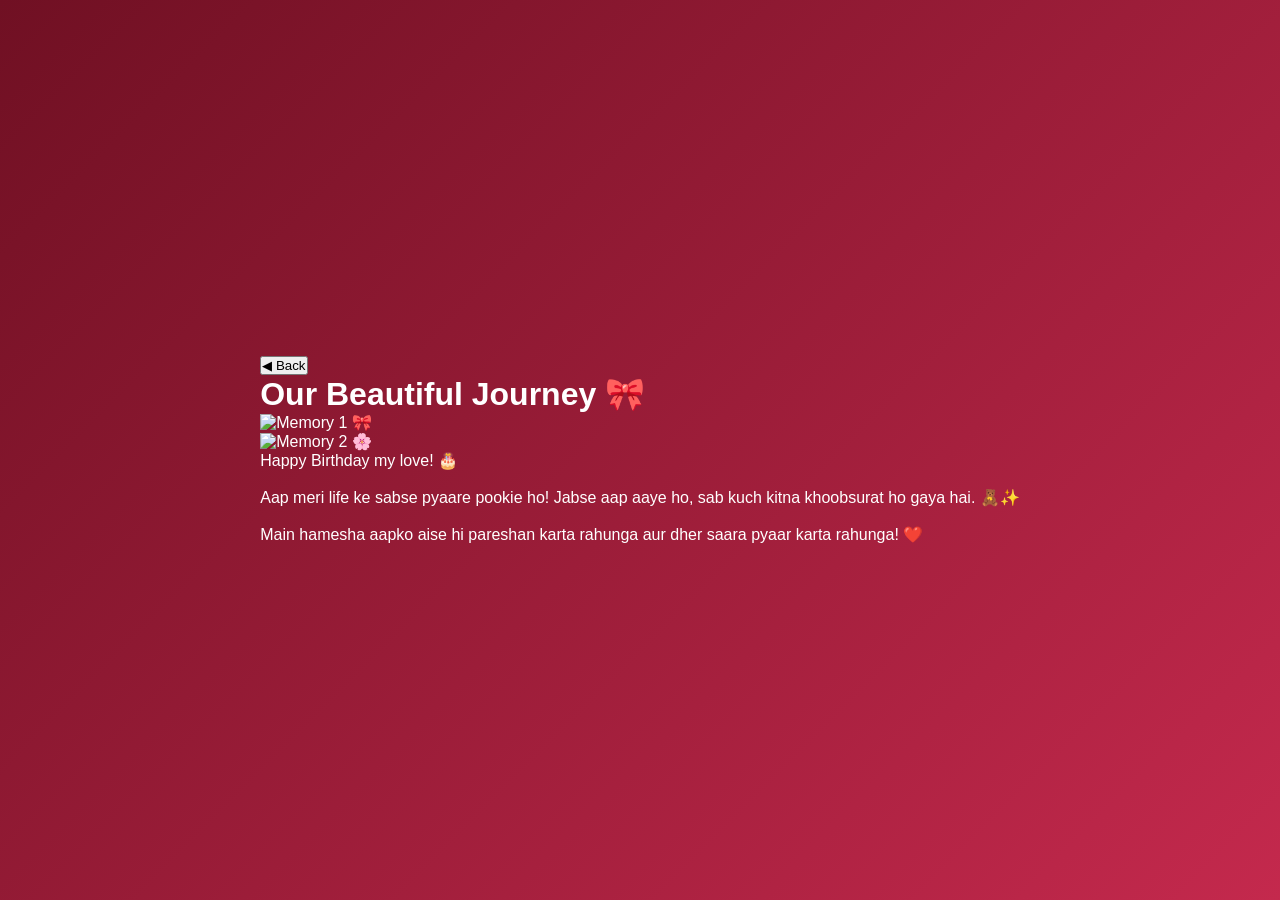
==== gift1.html @ 12acfc47 "Create gift1.html for a birthday celebration" ====
<!DOCTYPE html>
<html lang="en">
<head>
    <meta charset="UTF-8">
    <meta name="viewport" content="width=device-width, initial-scale=1.0">
    <title>Our Memories 🧸</title>
    <link rel="stylesheet" href="style.css">
</head>
<body class="love-page">
    
    <!-- Floating Pookie Emojis -->
    <div class="hearts-bg">
        <div class="heart" style="--left: 15%; --delay: 0s; --size: 30px;">🧸</div>
        <div class="heart" style="--left: 45%; --delay: 2s; --size: 25px;">🎀</div>
        <div class="heart" style="--left: 75%; --delay: 1s; --size: 35px;">🌸</div>
    </div>

    <div class="full-template-container">
        <button class="back-btn" onclick="location.href='index.html'">◀ Back</button>
        
        <h1 class="love-heading">Our Beautiful Journey 🎀</h1>

        <!-- Mast Frames me Photos -->
        <div class="love-frames-grid">
            <div class="pookie-frame frame-left">
                <img src="assets/photo1.jpg" alt="Memory 1">
                <span class="ribbon">🎀</span>
            </div>
            <div class="pookie-frame frame-right">
                <img src="assets/photo2.jpg" alt="Memory 2">
                <span class="ribbon">🌸</span>
            </div>
        </div>

        <!-- Animated Message Box -->
        <div class="animated-message-box">
            <p class="animated-text">
                Happy Birthday my love! 🎂<br><br>
                Aap meri life ke sabse pyaare pookie ho! Jabse aap aaye ho, sab kuch kitna khoobsurat ho gaya hai. 🧸✨<br><br>
                Main hamesha aapko aise hi pareshan karta rahunga aur dher saara pyaar karta rahunga! ❤️
            </p>
        </div>
    </div>

</body>
</html>
---- style.css ----
/* BASIC SETUP */
* {
    margin: 0;
    padding: 0;
    box-sizing: border-box;
    font-family: 'Arial', sans-serif;
}

body {
    /* Safe fallback color agar gradient load na ho */
    background-color: #701023; 
    
    /* iOS Safari aur baaki sabhi browsers ke liye full gradient support */
    background: -webkit-linear-gradient(135deg, #701023 0%, #c4294d 100%);
    background: linear-gradient(135deg, #701023 0%, #c4294d 100%);
    
    color: white;
    display: flex;
    justify-content: center;
    align-items: center;
    
    /* iPhone par layout fix karne ke liye fixed height aur width */
    width: 100vw;
    height: 100vh;
    height: -webkit-fill-available; /* iPhone specific height fix */
    
    overflow: hidden; 
    position: relative;
}

/* HTML tag ko bhi background color dena zaroori hai taaki iPhone background white na kare */
html {
    background-color: #701023;
    height: -webkit-fill-available;
}
/* FLOATING HEARTS ANIMATION */
/* FLOATING HEARTS ANIMATION */
.hearts-bg {
    position: fixed; /* absolute ki jagah fixed taaki screen ke upar hi rahe */
    top: 0;
    left: 0;
    width: 100%;
    height: 100%;
   
    pointer-events: none; /* Isse aap background ke piche ke buttons par click kar paoge */
}

.heart {
    position: absolute;
    bottom: -50px; /* Screen ke bilkul niche se start hoga */
    left: var(--left);
    font-size: var(--size);
    animation: floatUp 7s infinite linear;
    animation-delay: var(--delay);
    opacity: 0.6;
    will-change: transform; /* iPhone ke browser ko performance smooth rakhne ke liye bolta hai */
}

/* Hearts ko upar udane ka aur responsive rakhne ka jadoo */
@keyframes floatUp {
    0% {
        transform: translateY(0) scale(1);
        opacity: 0.8;
    }
    100% {
        transform: translateY(-110vh) scale(1.3); /* vh use kiya taaki har phone screen ke upar tak jaye */
        opacity: 0;
    }
}
/* COMMON SCREEN STYLES */
.screen {
    width: 100%;
    height: 100%;
    display: flex;
    justify-content: center;
    align-items: center;
    text-align: center;
    position: absolute;
    top: 0;
    left: 0;
    padding: 20px;
}

.hidden {
    display: none !important;
}

/* -------------------------------------
   SECTION 1: PASSCODE LOCK SCREEN
--------------------------------------- */
.lock-container {
    /* Glassmorphism Effect */
    background: rgba(255, 255, 255, 0.1);
    backdrop-filter: blur(15px);
    -webkit-backdrop-filter: blur(15px);
    border: 1px solid rgba(255, 255, 255, 0.2);
    
    padding: 30px 20px;
    border-radius: 20px;
    box-shadow: 0 10px 30px rgba(0,0,0,0.3);
    width: 100%;
    max-width: 350px;
}

/* Heart-shaped Image Frame */
.image-frame img {
    width: 140px; 
    height: 140px;
    border-radius: 50%; /* Image ko gol banayega */
    border: 4px solid #ffccdd;
    margin-bottom: 15px;
    object-fit: cover;
    box-shadow: 0 5px 15px rgba(0,0,0,0.3);
}

h2 {
    font-size: 1.1rem;
    margin-bottom: 20px;
    font-weight: normal;
    letter-spacing: 1px;
}

.passcode-display {
    display: flex;
    justify-content: center;
    gap: 15px;
    margin-bottom: 25px;
}

.dot {
    width: 16px;
    height: 16px;
    border: 2px solid white;
    border-radius: 50%;
    display: inline-block;
    transition: 0.2s;
}

.dot.active {
    background-color: white;
    transform: scale(1.2);
    box-shadow: 0 0 10px white;
}

.keypad {
    display: grid;
    grid-template-columns: repeat(3, 1fr);
    gap: 15px;
    max-width: 260px; 
    margin: 0 auto;
}

.key {
    background: rgba(255, 255, 255, 0.05);
    border: 2px solid rgba(255, 255, 255, 0.5);
    color: white;
    font-size: 1.4rem;
    width: 65px; 
    height: 65px;
    border-radius: 50%;
    cursor: pointer;
    transition: 0.2s;
    display: flex;
    justify-content: center;
    align-items: center;
    margin: 0 auto;
}

.key:hover, .key:active {
    background: rgba(255, 255, 255, 0.3);
    border-color: white;
    transform: scale(0.95);
}

/* -------------------------------------
   SECTION 2: GIFTS & POPUPS
--------------------------------------- */
.gifts-container {
    width: 100%;
    max-width: 500px;
}

.title-text {
    font-size: 2rem;
    margin-bottom: 40px;
    text-transform: uppercase;
    letter-spacing: 2px;
    text-shadow: 2px 2px 5px rgba(0,0,0,0.5);
}

.gifts-row {
    display: flex;
    justify-content: center;
    gap: 20px;
}

.gift-box {
    cursor: pointer;
    transition: 0.3s;
}

.gift-box img {
    width: 80px;
    height: auto;
    filter: drop-shadow(0 10px 10px rgba(0,0,0,0.4));
    transition: 0.3s;
}

.gift-box:hover img {
    transform: translateY(-10px) scale(1.1);
}

/* Polaroid Popup Style */
.popup-content {
    background: white;
    color: black;
    padding: 20px;
    padding-top: 40px;
    border-radius: 10px;
    width: 90%;
    max-width: 350px;
    position: relative;
    box-shadow: 0 15px 35px rgba(0,0,0,0.5);
    transform: rotate(-2deg); /* Polaroid ko thoda teda karne ke liye */
}

.close-btn {
    position: absolute;
    top: 10px;
    right: 15px;
    background: none;
    border: none;
    font-size: 1.5rem;
    font-weight: bold;
    color: #c4294d;
    cursor: pointer;
}

#popup-message {
    font-size: 1.2rem;
    font-family: 'Comic Sans MS', cursive, sans-serif;
    color: #333;
}

/* MOBILE RESPONSIVENESS */
@media (max-width: 360px) {
    .lock-container { padding: 20px 15px; }
    .image-frame img { width: 110px; height: 110px; }
    .key { width: 55px; height: 55px; font-size: 1.2rem; }
    .gifts-row { flex-wrap: wrap; gap: 15px; }
    .gift-box img { width: 70px; }
}
/* UPGRADED LOVE TEMPLATE BOX */
.love-template-box {
    background: rgba(255, 240, 243, 0.95); /* Creamy white/pinkish background */
    color: #4a0e17; /* Dark maroon text for readability */
    padding: 25px 15px;
    border-radius: 25px;
    width: 92%;
    max-width: 400px;
    height: 80vh; /* Phone ki screen ke hisaab se 80% height */
    overflow-y: auto; /* Agar content zyada ho toh scroll ho jaye */
    position: relative;
    box-shadow: 0 15px 35px rgba(0,0,0,0.6);
    border: 3px solid #ffccd5;
}

.close-btn {
    position: sticky; /* Taaki scroll karne par bhi close button upar hi rahe */
    top: 0;
    float: right;
    background: #c4294d;
    border: none;
    font-size: 0.9rem;
    font-weight: bold;
    color: white;
    padding: 8px 15px;
    border-radius: 20px;
    cursor: pointer;
    box-shadow: 0 5px 10px rgba(0,0,0,0.2);
    z-index: 100;
}

#popup-header-title h3 {
    font-size: 1.6rem;
    color: #c4294d;
    margin-top: 10px;
    margin-bottom: 20px;
    font-family: 'Georgia', serif;
}

/* MEMORIES GALLERY (POLAROID GRID) */
.memories-gallery {
    display: grid;
    grid-template-columns: repeat(2, 1fr); /* 2 columns me photos dikhengi */
    gap: 15px;
    margin-bottom: 25px;
}

.polaroid {
    background: white;
    padding: 8px;
    padding-bottom: 15px;
    box-shadow: 0 8px 15px rgba(0,0,0,0.15);
    border-radius: 4px;
    transform: rotate(calc(var(--r, 0deg))); /* Thoda random rotation effect */
}

/* Photos ko realistic look dene ke liye thoda tede-mede angles */
.polaroid:nth-child(odd) { --r: -3deg; }
.polaroid:nth-child(even) { --r: 3deg; }

.polaroid img {
    width: 100%;
    height: 120px;
    object-fit: cover;
    border: 1px solid #ddd;
}

.caption {
    font-size: 0.75rem;
    text-align: center;
    margin-top: 8px;
    font-family: 'Comic Sans MS', cursive, sans-serif;
    color: #555;
}

/* LOVE LETTER TEXT SECTION */
.love-letter {
    background: #fff5f6;
    padding: 15px;
    border-radius: 15px;
    border-left: 4px solid #c4294d;
    text-align: left;
    font-size: 1.05rem;
    line-height: 1.6;
    font-family: 'Georgia', serif;
}
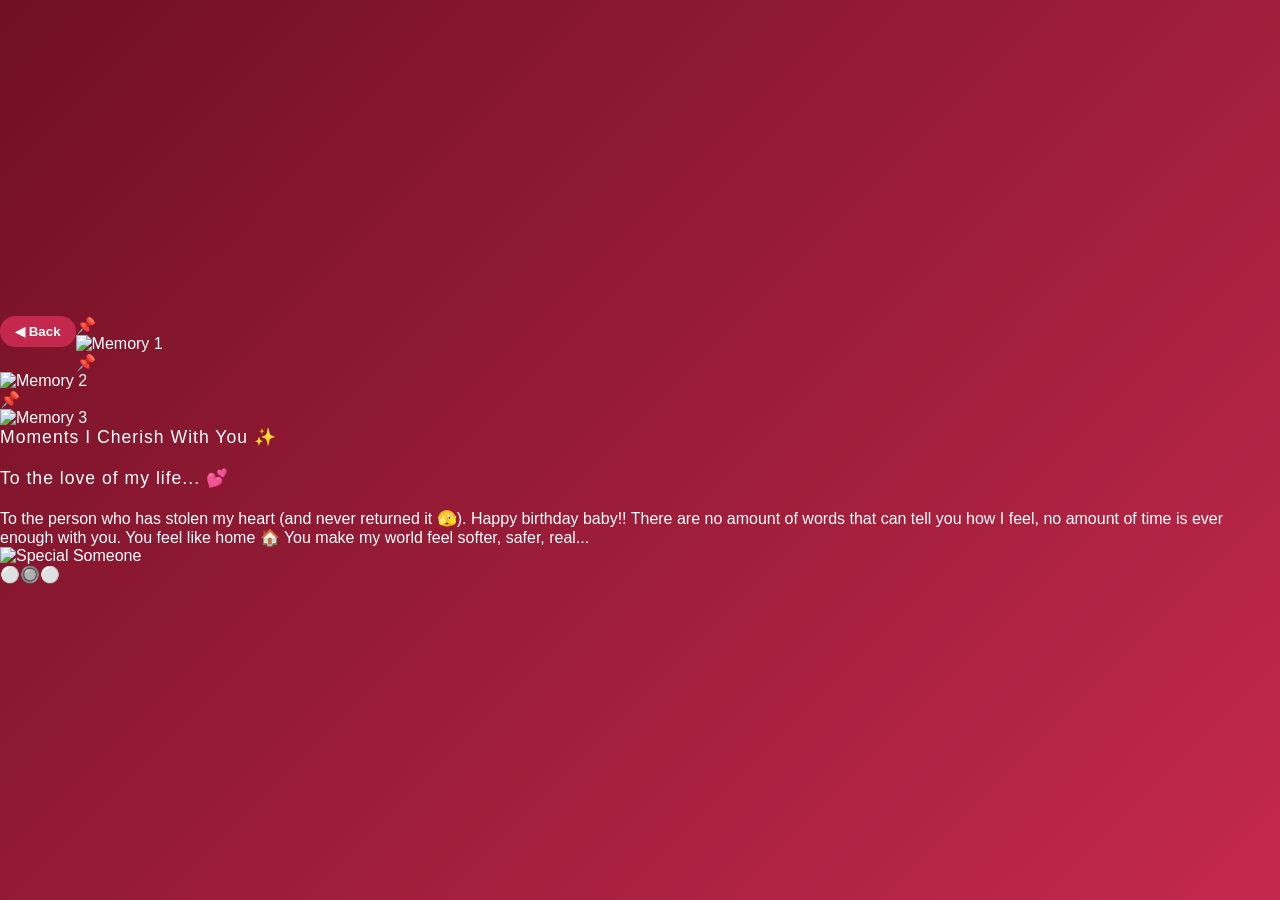
==== commit 22c02bda: "Revise gift1.html layout and content Updated the title and body class, modified sections for a scrap" ====
--- a/gift1.html
+++ b/gift1.html
@@ -3,42 +3,56 @@
 <head>
     <meta charset="UTF-8">
     <meta name="viewport" content="width=device-width, initial-scale=1.0">
-    <title>Our Memories 🧸</title>
+    <title>Moments & Memories 🎀</title>
     <link rel="stylesheet" href="style.css">
 </head>
-<body class="love-page">
+<body class="aesthetic-page">
     
-    <!-- Floating Pookie Emojis -->
-    <div class="hearts-bg">
-        <div class="heart" style="--left: 15%; --delay: 0s; --size: 30px;">🧸</div>
-        <div class="heart" style="--left: 45%; --delay: 2s; --size: 25px;">🎀</div>
-        <div class="heart" style="--left: 75%; --delay: 1s; --size: 35px;">🌸</div>
-    </div>
+    <div class="scrapbook-container">
+        <button class="back-btn" onclick="location.href='index.html'">◀ Back</button>
 
-    <div class="full-template-container">
-        <button class="back-btn" onclick="location.href='index.html'">◀ Back</button>
-        
-        <h1 class="love-heading">Our Beautiful Journey 🎀</h1>
-
-        <!-- Mast Frames me Photos -->
-        <div class="love-frames-grid">
-            <div class="pookie-frame frame-left">
-                <img src="assets/photo1.jpg" alt="Memory 1">
-                <span class="ribbon">🎀</span>
+        <!-- SECTION 1: HANGING POLAROIDS (Reel Image 1) -->
+        <div class="hanging-section">
+            <div class="string-line"></div>
+            <div class="polaroid-string">
+                <div class="hanging-polaroid p-rot-left">
+                    <div class="clip">📌</div>
+                    <img src="assets/photo1.jpg" alt="Memory 1">
+                </div>
+                <div class="hanging-polaroid p-rot-right">
+                    <div class="clip">📌</div>
+                    <img src="assets/photo2.jpg" alt="Memory 2">
+                </div>
+                <div class="hanging-polaroid p-rot-straight">
+                    <div class="clip">📌</div>
+                    <img src="assets/photo3.jpg" alt="Memory 3">
+                </div>
             </div>
-            <div class="pookie-frame frame-right">
-                <img src="assets/photo2.jpg" alt="Memory 2">
-                <span class="ribbon">🌸</span>
+            
+            <!-- Cute Aesthetic Cloud Wrapper -->
+            <div class="cloud-bottom">
+                <h2 class="cloud-text">Moments I Cherish With You ✨</h2>
             </div>
         </div>
 
-        <!-- Animated Message Box -->
-        <div class="animated-message-box">
-            <p class="animated-text">
-                Happy Birthday my love! 🎂<br><br>
-                Aap meri life ke sabse pyaare pookie ho! Jabse aap aaye ho, sab kuch kitna khoobsurat ho gaya hai. 🧸✨<br><br>
-                Main hamesha aapko aise hi pareshan karta rahunga aur dher saara pyaar karta rahunga! ❤️
-            </p>
+        <!-- SECTION 2: VINTAGE TYPING MESSAGE & CAMERA FRAME (Reel Image 2) -->
+        <div class="message-section-wrapper">
+            <div class="scallop-card">
+                <h2 class="love-title">To the love of my life... 💕</h2>
+                <div class="typing-container">
+                    <p class="typing-text">To the person who has stolen my heart (and never returned it 🫣). Happy birthday baby!! There are no amount of words that can tell you how I feel, no amount of time is ever enough with you. You feel like home 🏠 You make my world feel softer, safer, real...</p>
+                </div>
+            </div>
+
+            <!-- Side Camera / Phone Frame Box -->
+            <div class="camera-frame-box">
+                <div class="camera-screen">
+                    <img src="assets/photo4.jpg" alt="Special Someone">
+                </div>
+                <div class="camera-buttons">
+                    <span>⚪</span><span>🔘</span><span>⚪</span>
+                </div>
+            </div>
         </div>
     </div>
 
--- a/style.css
+++ b/style.css
@@ -336,3 +336,112 @@
     line-height: 1.6;
     font-family: 'Georgia', serif;
 }
+/* -------------------------------------
+   FULL LOVE TEMPLATE PAGE STYLES
+--------------------------------------- */
+.love-page {
+    background: linear-gradient(135deg, #ffeef2 0%, #ffccd5 100%) !important;
+    color: #4a0e17 !important;
+    overflow-y: auto !important; /* Scroll allowed on full page */
+}
+
+.full-template-container {
+    width: 100%;
+    max-width: 450px;
+    padding: 30px 20px;
+    margin: 0 auto;
+    text-align: center;
+}
+
+.back-btn {
+    background: #c4294d;
+    color: white;
+    border: none;
+    padding: 8px 15px;
+    border-radius: 20px;
+    font-weight: bold;
+    cursor: pointer;
+    float: left;
+    margin-bottom: 20px;
+}
+
+.love-heading {
+    font-family: 'Georgia', serif;
+    font-size: 1.8rem;
+    color: #c4294d;
+    margin-top: 40px;
+    margin-bottom: 30px;
+    text-shadow: 1px 1px 2px rgba(0,0,0,0.1);
+}
+
+/* POOKIE FRAMES */
+.love-frames-grid {
+    display: flex;
+    flex-direction: column;
+    gap: 35px;
+    margin-bottom: 40px;
+    align-items: center;
+}
+
+.pookie-frame {
+    background: white;
+    padding: 12px;
+    padding-bottom: 25px;
+    border-radius: 15px;
+    box-shadow: 0 10px 25px rgba(196, 41, 77, 0.2);
+    width: 85%;
+    position: relative;
+    border: 2px dashed #ff85a2;
+}
+
+/* Tede-mede frames look */
+.frame-left { transform: rotate(-4deg); }
+.frame-right { transform: rotate(4deg); }
+
+.pookie-frame img {
+    width: 100%;
+    height: 200px;
+    object-fit: cover;
+    border-radius: 10px;
+}
+
+/* Cute Pookie Ribbon */
+.ribbon {
+    position: absolute;
+    top: -15px;
+    left: 45%;
+    font-size: 24px;
+}
+
+/* ANIMATED MESSAGE BOX */
+.animated-message-box {
+    background: white;
+    padding: 20px;
+    border-radius: 20px;
+    border: 2px solid #ffccd5;
+    text-align: left;
+    box-shadow: 0 8px 20px rgba(0,0,0,0.05);
+    
+    /* Animation implementation */
+    animation: slideUpFade 1.5s ease-out forwards;
+    opacity: 0;
+}
+
+.animated-text {
+    font-family: 'Georgia', serif;
+    font-size: 1.1rem;
+    line-height: 1.6;
+    color: #5c1825;
+}
+
+/* MSG SLIDE UP ANIMATION */
+@keyframes slideUpFade {
+    0% {
+        transform: translateY(40px);
+        opacity: 0;
+    }
+    100% {
+        transform: translateY(0);
+        opacity: 1;
+    }
+}
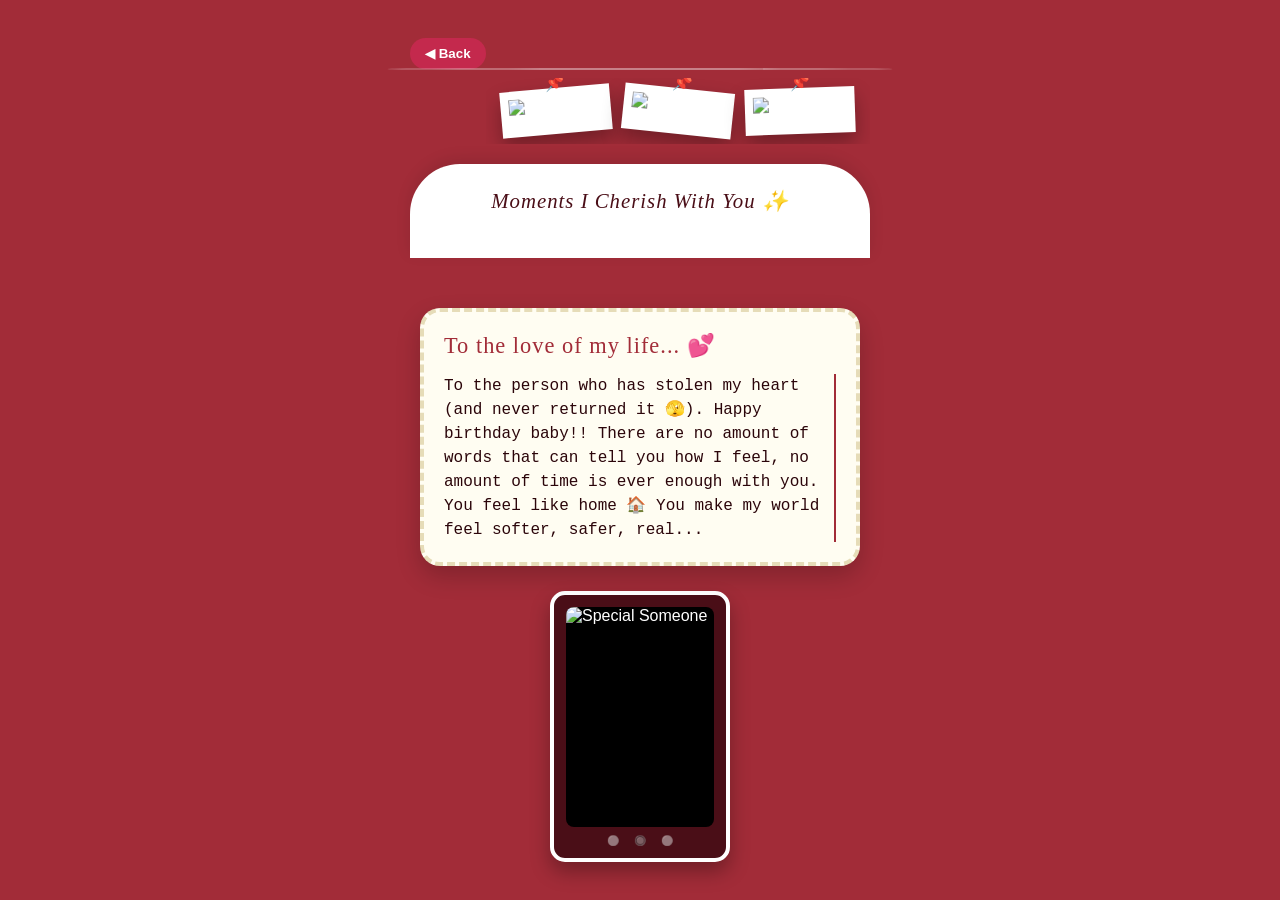
==== commit e43994fb: "Update gift1.html" ====
--- a/gift1.html
+++ b/gift1.html
@@ -2,7 +2,7 @@
 <html lang="en">
 <head>
     <meta charset="UTF-8">
-    <meta name="viewport" content="width=device-width, initial-scale=1.0">
+    <meta name="viewport" content="width=device-width, initial-scale=1.0, maximum-scale=1.0, user-scalable=no">
     <title>Moments & Memories 🎀</title>
     <link rel="stylesheet" href="style.css">
 </head>
@@ -11,7 +11,7 @@
     <div class="scrapbook-container">
         <button class="back-btn" onclick="location.href='index.html'">◀ Back</button>
 
-        <!-- SECTION 1: HANGING POLAROIDS (Reel Image 1) -->
+        <!-- SECTION 1: HANGING POLAROIDS -->
         <div class="hanging-section">
             <div class="string-line"></div>
             <div class="polaroid-string">
@@ -29,13 +29,13 @@
                 </div>
             </div>
             
-            <!-- Cute Aesthetic Cloud Wrapper -->
+            <!-- Cloud Section -->
             <div class="cloud-bottom">
                 <h2 class="cloud-text">Moments I Cherish With You ✨</h2>
             </div>
         </div>
 
-        <!-- SECTION 2: VINTAGE TYPING MESSAGE & CAMERA FRAME (Reel Image 2) -->
+        <!-- SECTION 2: VINTAGE TYPING MESSAGE & CAMERA FRAME -->
         <div class="message-section-wrapper">
             <div class="scallop-card">
                 <h2 class="love-title">To the love of my life... 💕</h2>
@@ -44,7 +44,7 @@
                 </div>
             </div>
 
-            <!-- Side Camera / Phone Frame Box -->
+            <!-- Side Camera Box -->
             <div class="camera-frame-box">
                 <div class="camera-screen">
                     <img src="assets/photo4.jpg" alt="Special Someone">
--- a/style.css
+++ b/style.css
@@ -445,3 +445,179 @@
         opacity: 1;
     }
 }
+/* -------------------------------------
+   AESTHETIC SCRAPBOOK & VINTAGE DESIGN
+--------------------------------------- */
+.aesthetic-page {
+    background: #a22c38 !important; /* Deep red/burgundy background like screenshot */
+    color: white !important;
+    overflow-x: hidden;
+    overflow-y: auto !important;
+}
+
+.scrapbook-container {
+    width: 100%;
+    max-width: 480px;
+    margin: 0 auto;
+    padding: 20px 10px;
+}
+
+/* SECTION 1: HANGING POLAROIDS */
+.hanging-section {
+    position: relative;
+    padding-top: 40px;
+    margin-bottom: 50px;
+}
+
+.string-line {
+    width: 110%;
+    height: 2px;
+    background: rgba(255, 255, 255, 0.4);
+    position: absolute;
+    top: 30px;
+    left: -5%;
+    border-radius: 50%; /* Curved line look */
+}
+
+.polaroid-string {
+    display: flex;
+    justify-content: center;
+    gap: 12px;
+    overflow-x: auto; /* Chote phones par horizontally scroll ho sake */
+    padding: 10px;
+    scroll-sidebar-margin: 10px;
+}
+
+.hanging-polaroid {
+    background: white;
+    padding: 8px 8px 20px 8px;
+    box-shadow: 0 10px 20px rgba(0,0,0,0.3);
+    width: 110px;
+    flex-shrink: 0;
+    position: relative;
+    transition: transform 0.3s;
+}
+
+.hanging-polaroid img {
+    width: 100%;
+    height: 100px;
+    object-fit: cover;
+}
+
+.clip {
+    position: absolute;
+    top: -15px;
+    left: 42%;
+    font-size: 16px;
+    z-index: 5;
+}
+
+/* Tede-mede Angles */
+.p-rot-left { transform: rotate(-5deg); }
+.p-rot-right { transform: rotate(6deg); }
+.p-rot-straight { transform: rotate(-2deg); }
+
+/* Cloud Effect Bottom */
+.cloud-bottom {
+    background: #fff;
+    color: #4a0e17;
+    border-radius: 50px 50px 0 0;
+    padding: 25px 15px;
+    margin-top: 20px;
+    box-shadow: 0 -5px 15px rgba(0,0,0,0.1);
+}
+
+.cloud-text {
+    font-family: 'Georgia', serif;
+    font-size: 1.3rem;
+    font-style: italic;
+    text-align: center;
+}
+
+/* SECTION 2: VINTAGE SCALLOP CARD & CAMERA */
+.message-section-wrapper {
+    display: flex;
+    flex-direction: column;
+    gap: 25px;
+    align-items: center;
+    margin-top: 20px;
+    padding: 0 10px;
+}
+
+.scallop-card {
+    background: #fffdf2; /* Cream/Vintage Paper color */
+    color: #2b050a;
+    padding: 20px;
+    border-radius: 20px;
+    position: relative;
+    width: 100%;
+    box-shadow: 0 10px 25px rgba(0,0,0,0.2);
+    /* Scallop jaisa decorative border mimic karne ke liye dashed lines */
+    border: 4px dashed #e6dcb8; 
+}
+
+.love-title {
+    font-family: 'Georgia', serif;
+    font-size: 1.4rem;
+    margin-bottom: 15px;
+    color: #a22c38;
+}
+
+/* TYPING ANIMATION */
+.typing-container {
+    width: 100%;
+}
+
+.typing-text {
+    font-family: 'Courier New', Courier, monospace; /* Vintage Typewriter feel */
+    font-size: 1rem;
+    line-height: 1.5;
+    white-space: normal;
+    overflow: hidden;
+    border-right: 2px solid #a22c38; /* Typing cursor */
+    animation: typingCursor 0.8s step-end infinite;
+}
+
+@keyframes typingCursor {
+    from, to { border-color: transparent }
+    50% { border-color: #a22c38; }
+}
+
+/* CAMERA FRAME */
+.camera-frame-box {
+    background: #4a0e17; /* Dark camera body casing */
+    padding: 12px;
+    border-radius: 15px;
+    width: 180px;
+    border: 4px solid #fff;
+    box-shadow: 0 10px 20px rgba(0,0,0,0.3);
+}
+
+.camera-screen {
+    background: #000;
+    border-radius: 8px;
+    overflow: hidden;
+    height: 220px;
+}
+
+.camera-screen img {
+    width: 100%;
+    height: 100%;
+    object-fit: cover;
+}
+
+.camera-buttons {
+    display: flex;
+    justify-content: center;
+    gap: 15px;
+    margin-top: 8px;
+    font-size: 10px;
+    color: rgba(255, 255, 255, 0.5);
+}
+
+/* RESPONSIVE MOBILE FIXES */
+@media (max-width: 380px) {
+    .cloud-text { font-size: 1.1rem; }
+    .love-title { font-size: 1.2rem; }
+    .typing-text { font-size: 0.9rem; }
+}
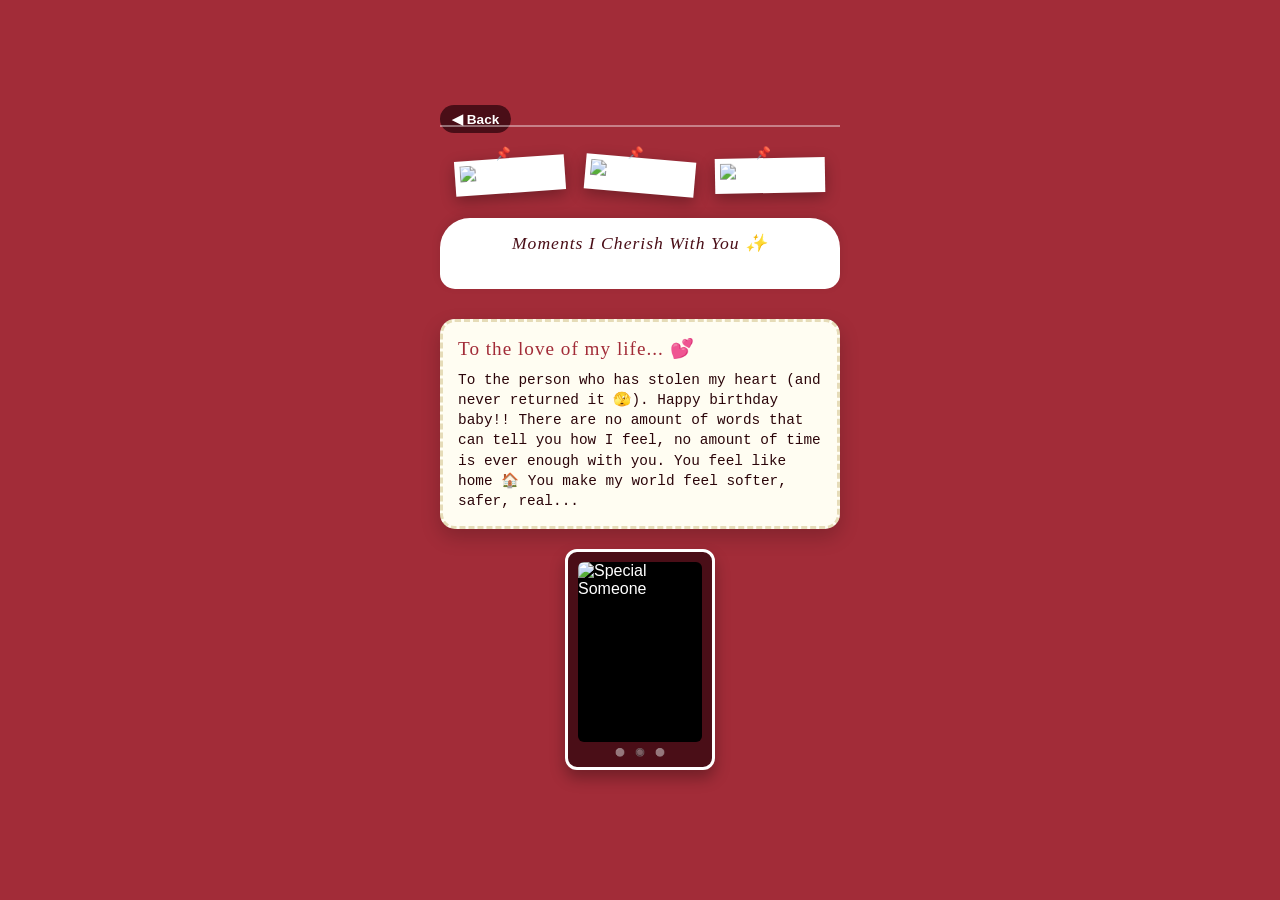
==== commit e94bde15: "Update image sources in gift1.html" ====
--- a/gift1.html
+++ b/gift1.html
@@ -17,15 +17,15 @@
             <div class="polaroid-string">
                 <div class="hanging-polaroid p-rot-left">
                     <div class="clip">📌</div>
-                    <img src="assets/photo1.jpg" alt="Memory 1">
+                    <img src="assets/pic1.jpg" alt="Memory 1">
                 </div>
                 <div class="hanging-polaroid p-rot-right">
                     <div class="clip">📌</div>
-                    <img src="assets/photo2.jpg" alt="Memory 2">
+                    <img src="assets/pic2.jpg" alt="Memory 2">
                 </div>
                 <div class="hanging-polaroid p-rot-straight">
                     <div class="clip">📌</div>
-                    <img src="assets/photo3.jpg" alt="Memory 3">
+                    <img src="assets/pic3.jpg" alt="Memory 3">
                 </div>
             </div>
             
--- a/style.css
+++ b/style.css
@@ -446,158 +446,162 @@
     }
 }
 /* -------------------------------------
-   AESTHETIC SCRAPBOOK & VINTAGE DESIGN
+   AESTHETIC SCRAPBOOK & VINTAGE DESIGN (MOBILE OPTIMIZED)
 --------------------------------------- */
 .aesthetic-page {
-    background: #a22c38 !important; /* Deep red/burgundy background like screenshot */
+    background: #a22c38 !important; 
     color: white !important;
-    overflow-x: hidden;
+    overflow-x: hidden !important;
     overflow-y: auto !important;
+    width: 100%;
+    -webkit-text-size-adjust: 100%;
 }
 
 .scrapbook-container {
     width: 100%;
-    max-width: 480px;
+    max-width: 420px; /* Mobile layout standard width */
     margin: 0 auto;
-    padding: 20px 10px;
+    padding: 15px 10px 40px 10px;
+    box-sizing: border-box;
+}
+
+.back-btn {
+    background: #4a0e17;
+    color: white;
+    border: none;
+    padding: 6px 12px;
+    border-radius: 20px;
+    font-weight: bold;
+    cursor: pointer;
+    margin-bottom: 15px;
+    font-size: 0.85rem;
 }
 
 /* SECTION 1: HANGING POLAROIDS */
 .hanging-section {
     position: relative;
-    padding-top: 40px;
-    margin-bottom: 50px;
+    padding-top: 25px;
+    margin-bottom: 30px;
+    width: 100%;
 }
 
 .string-line {
-    width: 110%;
+    width: 100%;
     height: 2px;
     background: rgba(255, 255, 255, 0.4);
     position: absolute;
-    top: 30px;
-    left: -5%;
-    border-radius: 50%; /* Curved line look */
+    top: 20px;
+    left: 0;
 }
 
 .polaroid-string {
     display: flex;
-    justify-content: center;
-    gap: 12px;
-    overflow-x: auto; /* Chote phones par horizontally scroll ho sake */
-    padding: 10px;
-    scroll-sidebar-margin: 10px;
+    justify-content: space-evenly; /* Teeno photos screen me evenly distribute hongi */
+    align-items: center;
+    width: 100%;
+    gap: 5px;
+    padding: 10px 0;
 }
 
 .hanging-polaroid {
     background: white;
-    padding: 8px 8px 20px 8px;
-    box-shadow: 0 10px 20px rgba(0,0,0,0.3);
-    width: 110px;
+    padding: 5px 5px 12px 5px;
+    box-shadow: 0 5px 15px rgba(0,0,0,0.3);
+    width: 30%; /* Automatic response based on mobile width */
+    max-width: 110px;
     flex-shrink: 0;
     position: relative;
-    transition: transform 0.3s;
 }
 
 .hanging-polaroid img {
     width: 100%;
-    height: 100px;
+    height: 75px; /* Mobile friendly square look */
     object-fit: cover;
 }
 
 .clip {
     position: absolute;
-    top: -15px;
-    left: 42%;
-    font-size: 16px;
+    top: -12px;
+    left: 38%;
+    font-size: 12px;
     z-index: 5;
 }
 
-/* Tede-mede Angles */
-.p-rot-left { transform: rotate(-5deg); }
-.p-rot-right { transform: rotate(6deg); }
-.p-rot-straight { transform: rotate(-2deg); }
-
-/* Cloud Effect Bottom */
+.p-rot-left { transform: rotate(-4deg); }
+.p-rot-right { transform: rotate(5deg); }
+.p-rot-straight { transform: rotate(-1deg); }
+
+/* Cloud Effect */
 .cloud-bottom {
     background: #fff;
     color: #4a0e17;
-    border-radius: 50px 50px 0 0;
-    padding: 25px 15px;
-    margin-top: 20px;
-    box-shadow: 0 -5px 15px rgba(0,0,0,0.1);
+    border-radius: 30px 30px 15px 15px;
+    padding: 15px 10px;
+    margin-top: 15px;
+    box-shadow: 0 -3px 10px rgba(0,0,0,0.1);
 }
 
 .cloud-text {
     font-family: 'Georgia', serif;
-    font-size: 1.3rem;
+    font-size: 1.1rem;
     font-style: italic;
     text-align: center;
 }
 
-/* SECTION 2: VINTAGE SCALLOP CARD & CAMERA */
+/* SECTION 2: MESSAGES & CAMERA */
 .message-section-wrapper {
     display: flex;
     flex-direction: column;
-    gap: 25px;
+    gap: 20px;
     align-items: center;
-    margin-top: 20px;
-    padding: 0 10px;
+    width: 100%;
+    box-sizing: border-box;
 }
 
 .scallop-card {
-    background: #fffdf2; /* Cream/Vintage Paper color */
+    background: #fffdf2; 
     color: #2b050a;
-    padding: 20px;
-    border-radius: 20px;
-    position: relative;
-    width: 100%;
-    box-shadow: 0 10px 25px rgba(0,0,0,0.2);
-    /* Scallop jaisa decorative border mimic karne ke liye dashed lines */
-    border: 4px dashed #e6dcb8; 
+    padding: 15px;
+    border-radius: 15px;
+    width: 100%;
+    box-shadow: 0 8px 20px rgba(0,0,0,0.2);
+    border: 3px dashed #e6dcb8; 
+    box-sizing: border-box;
 }
 
 .love-title {
     font-family: 'Georgia', serif;
-    font-size: 1.4rem;
-    margin-bottom: 15px;
+    font-size: 1.2rem;
+    margin-bottom: 10px;
     color: #a22c38;
 }
 
-/* TYPING ANIMATION */
 .typing-container {
     width: 100%;
 }
 
 .typing-text {
-    font-family: 'Courier New', Courier, monospace; /* Vintage Typewriter feel */
-    font-size: 1rem;
-    line-height: 1.5;
-    white-space: normal;
-    overflow: hidden;
-    border-right: 2px solid #a22c38; /* Typing cursor */
-    animation: typingCursor 0.8s step-end infinite;
-}
-
-@keyframes typingCursor {
-    from, to { border-color: transparent }
-    50% { border-color: #a22c38; }
+    font-family: 'Courier New', Courier, monospace;
+    font-size: 0.9rem;
+    line-height: 1.4;
+    word-wrap: break-word; /* Force text to stay in bounds */
 }
 
 /* CAMERA FRAME */
 .camera-frame-box {
-    background: #4a0e17; /* Dark camera body casing */
-    padding: 12px;
-    border-radius: 15px;
-    width: 180px;
-    border: 4px solid #fff;
-    box-shadow: 0 10px 20px rgba(0,0,0,0.3);
+    background: #4a0e17; 
+    padding: 10px;
+    border-radius: 12px;
+    width: 150px; /* Reduced for small displays */
+    border: 3px solid #fff;
+    box-shadow: 0 8px 15px rgba(0,0,0,0.3);
 }
 
 .camera-screen {
     background: #000;
-    border-radius: 8px;
+    border-radius: 6px;
     overflow: hidden;
-    height: 220px;
+    height: 180px;
 }
 
 .camera-screen img {
@@ -609,15 +613,18 @@
 .camera-buttons {
     display: flex;
     justify-content: center;
-    gap: 15px;
-    margin-top: 8px;
-    font-size: 10px;
+    gap: 10px;
+    margin-top: 6px;
+    font-size: 8px;
     color: rgba(255, 255, 255, 0.5);
 }
 
-/* RESPONSIVE MOBILE FIXES */
-@media (max-width: 380px) {
-    .cloud-text { font-size: 1.1rem; }
-    .love-title { font-size: 1.2rem; }
-    .typing-text { font-size: 0.9rem; }
-}
+/* EXTRA SMALL SCREEN FIX (iPhones smaller than iPhone 11) */
+@media (max-width: 360px) {
+    .hanging-polaroid img { height: 60px; }
+    .cloud-text { font-size: 0.95rem; }
+    .love-title { font-size: 1.1rem; }
+    .typing-text { font-size: 0.85rem; }
+    .camera-frame-box { width: 130px; }
+    .camera-screen { height: 150px; }
+}
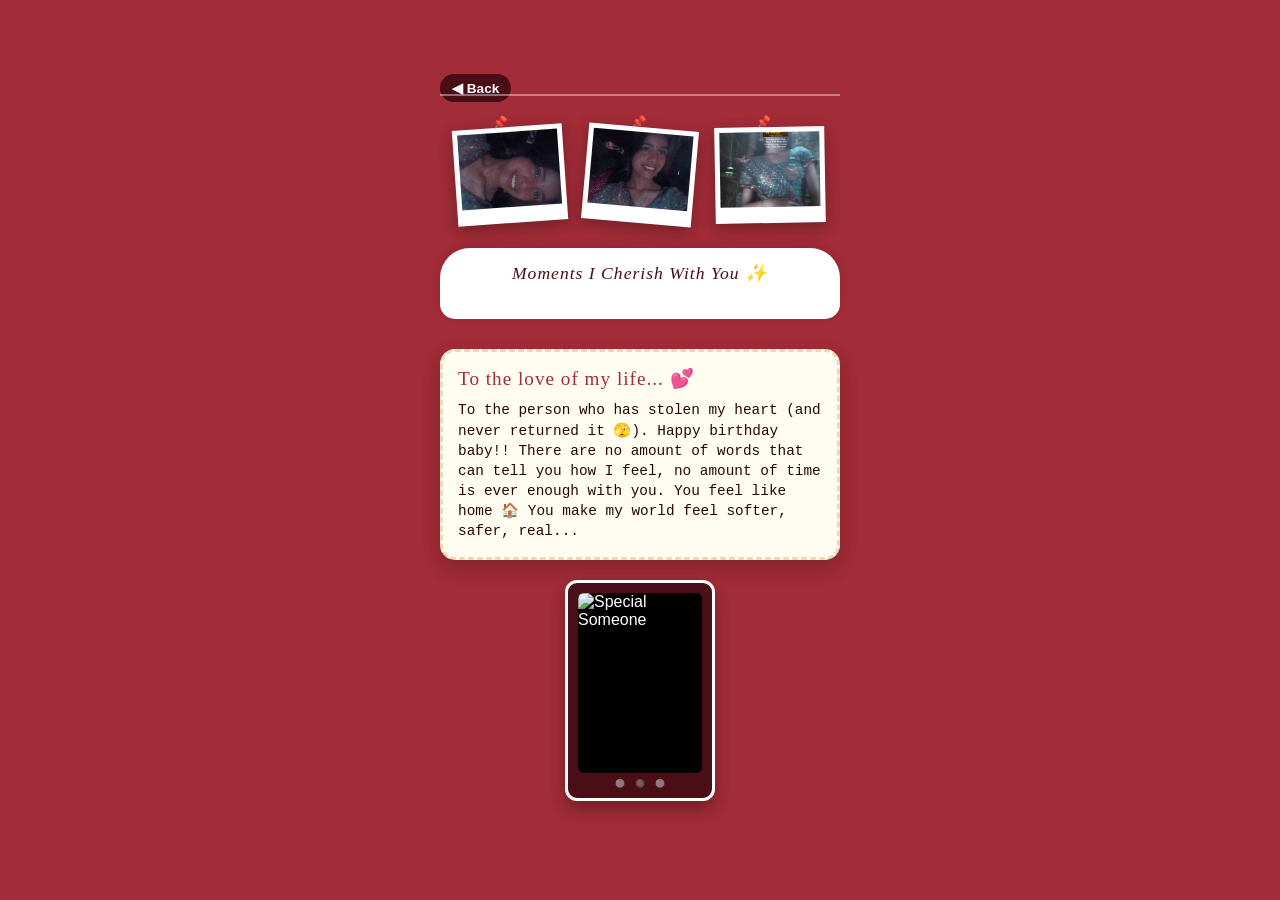
==== commit 5ab27ea6: "Remove 'assets/' prefix from image sources" ====
--- a/gift1.html
+++ b/gift1.html
@@ -17,15 +17,15 @@
             <div class="polaroid-string">
                 <div class="hanging-polaroid p-rot-left">
                     <div class="clip">📌</div>
-                    <img src="assets/pic1.jpg" alt="Memory 1">
+                    <img src="pic1.jpg" alt="Memory 1">
                 </div>
                 <div class="hanging-polaroid p-rot-right">
                     <div class="clip">📌</div>
-                    <img src="assets/pic2.jpg" alt="Memory 2">
+                    <img src="pic2.jpg" alt="Memory 2">
                 </div>
                 <div class="hanging-polaroid p-rot-straight">
                     <div class="clip">📌</div>
-                    <img src="assets/pic3.jpg" alt="Memory 3">
+                    <img src="pic3.jpg" alt="Memory 3">
                 </div>
             </div>
             
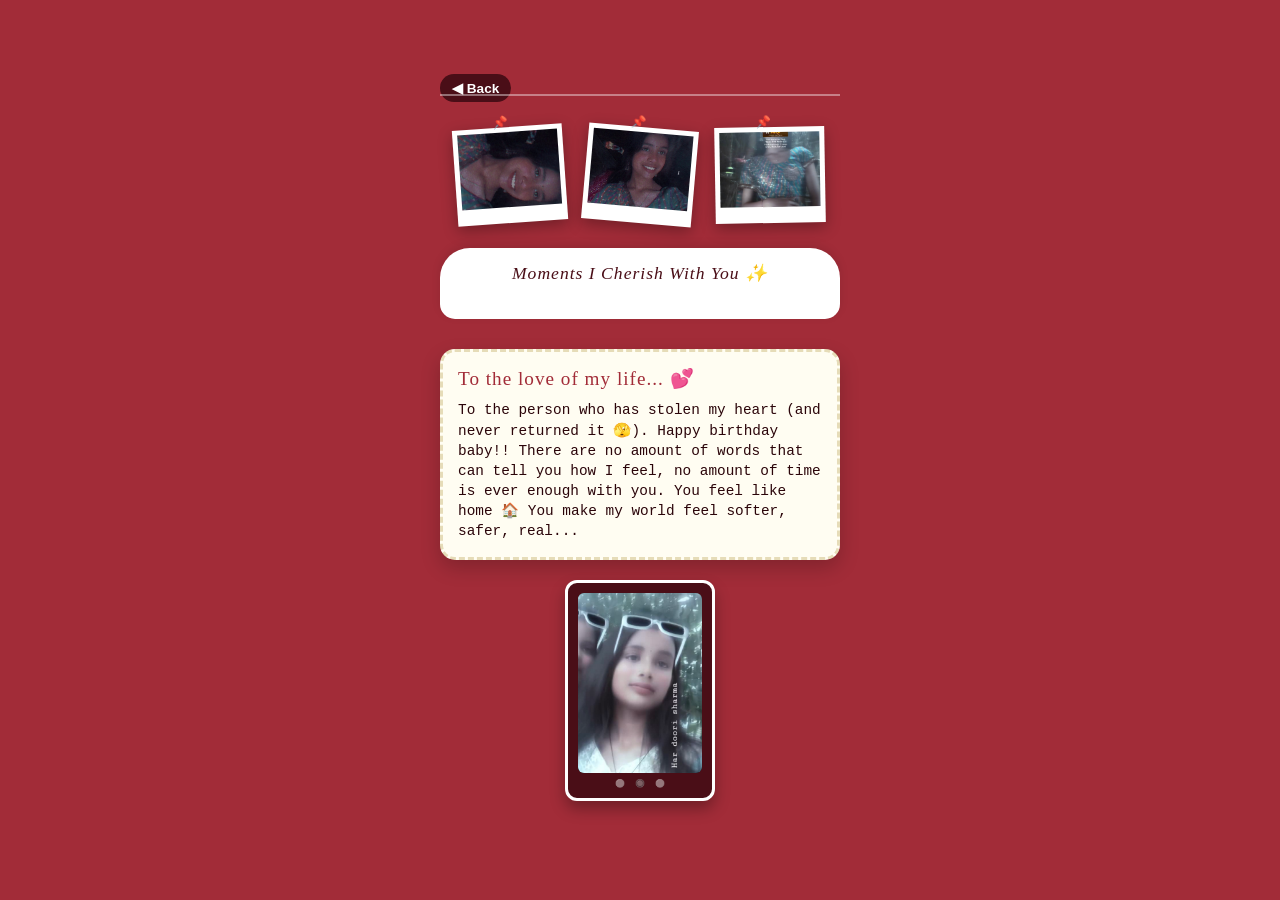
==== commit a7e15bd7: "Update image source in camera frame" ====
--- a/gift1.html
+++ b/gift1.html
@@ -47,7 +47,7 @@
             <!-- Side Camera Box -->
             <div class="camera-frame-box">
                 <div class="camera-screen">
-                    <img src="assets/photo4.jpg" alt="Special Someone">
+                    <img src="pic6.jpg" alt="Special Someone">
                 </div>
                 <div class="camera-buttons">
                     <span>⚪</span><span>🔘</span><span>⚪</span>
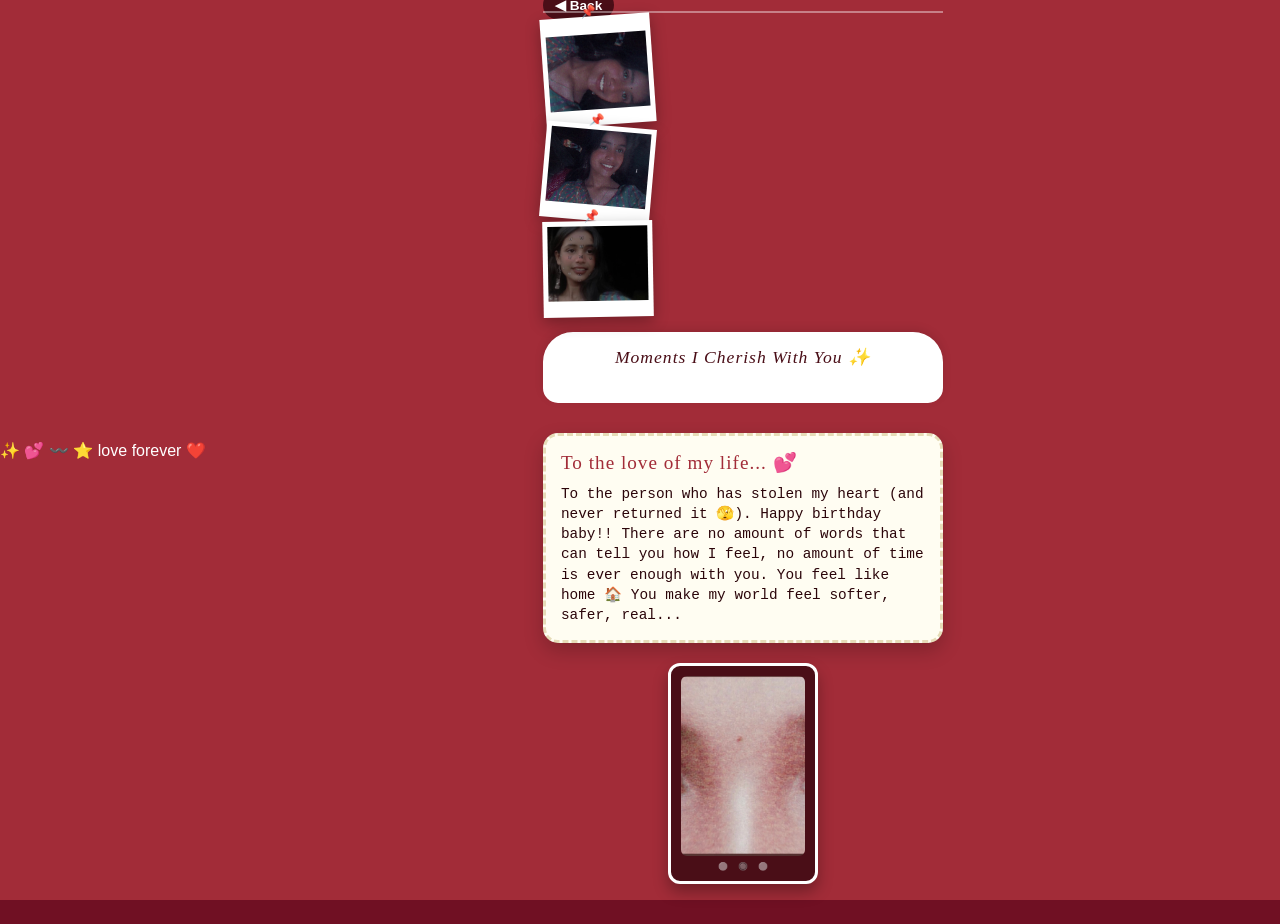
==== commit 0ed71d26: "Update gift1.html" ====
--- a/gift1.html
+++ b/gift1.html
@@ -8,13 +8,25 @@
 </head>
 <body class="aesthetic-page">
     
+    <!-- DOODLE / BACKGROUND AESTHETICS (Jaise screenshot me hai) -->
+    <div class="bg-doodles">
+        <span class="doodle d-1">✨</span>
+        <span class="doodle d-2">💕</span>
+        <span class="doodle d-3">〰️</span>
+        <span class="doodle d-4">⭐</span>
+        <span class="doodle d-5">love</span>
+        <span class="doodle d-6">forever</span>
+        <span class="doodle d-7">❤️</span>
+    </div>
+
     <div class="scrapbook-container">
         <button class="back-btn" onclick="location.href='index.html'">◀ Back</button>
 
-        <!-- SECTION 1: HANGING POLAROIDS -->
+        <!-- SECTION 1: BIG POLAROIDS GRID -->
         <div class="hanging-section">
             <div class="string-line"></div>
-            <div class="polaroid-string">
+            
+            <div class="polaroid-grid">
                 <div class="hanging-polaroid p-rot-left">
                     <div class="clip">📌</div>
                     <img src="pic1.jpg" alt="Memory 1">
@@ -25,11 +37,11 @@
                 </div>
                 <div class="hanging-polaroid p-rot-straight">
                     <div class="clip">📌</div>
-                    <img src="pic3.jpg" alt="Memory 3">
+                    <img src="pic4.jpg" alt="Memory 3">
                 </div>
             </div>
             
-            <!-- Cloud Section -->
+            <!-- Cloud Section with Big Text -->
             <div class="cloud-bottom">
                 <h2 class="cloud-text">Moments I Cherish With You ✨</h2>
             </div>
@@ -44,10 +56,10 @@
                 </div>
             </div>
 
-            <!-- Side Camera Box -->
+            <!-- Side Camera Box (Bada Size) -->
             <div class="camera-frame-box">
                 <div class="camera-screen">
-                    <img src="pic6.jpg" alt="Special Someone">
+                    <img src="pic5.jpg" alt="Special Someone">
                 </div>
                 <div class="camera-buttons">
                     <span>⚪</span><span>🔘</span><span>⚪</span>
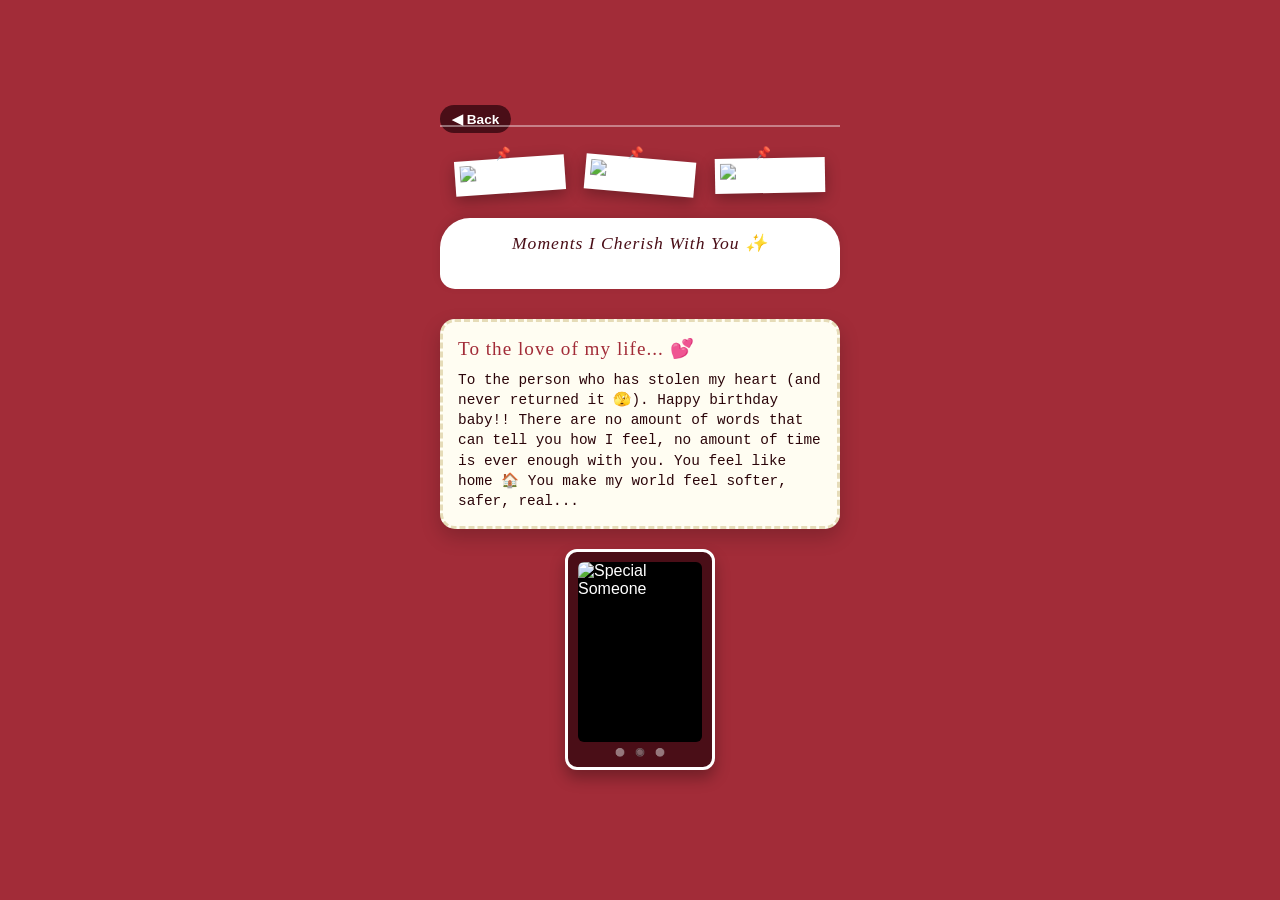
==== commit 5a3329f1: "Update image paths and modify comments in gift1.html" ====
--- a/gift1.html
+++ b/gift1.html
@@ -8,40 +8,28 @@
 </head>
 <body class="aesthetic-page">
     
-    <!-- DOODLE / BACKGROUND AESTHETICS (Jaise screenshot me hai) -->
-    <div class="bg-doodles">
-        <span class="doodle d-1">✨</span>
-        <span class="doodle d-2">💕</span>
-        <span class="doodle d-3">〰️</span>
-        <span class="doodle d-4">⭐</span>
-        <span class="doodle d-5">love</span>
-        <span class="doodle d-6">forever</span>
-        <span class="doodle d-7">❤️</span>
-    </div>
-
     <div class="scrapbook-container">
         <button class="back-btn" onclick="location.href='index.html'">◀ Back</button>
 
-        <!-- SECTION 1: BIG POLAROIDS GRID -->
+        <!-- SECTION 1: HANGING POLAROIDS -->
         <div class="hanging-section">
             <div class="string-line"></div>
-            
-            <div class="polaroid-grid">
+            <div class="polaroid-string">
                 <div class="hanging-polaroid p-rot-left">
                     <div class="clip">📌</div>
-                    <img src="pic1.jpg" alt="Memory 1">
+                    <img src="assets/photo1.jpg" alt="Memory 1">
                 </div>
                 <div class="hanging-polaroid p-rot-right">
                     <div class="clip">📌</div>
-                    <img src="pic2.jpg" alt="Memory 2">
+                    <img src="assets/photo2.jpg" alt="Memory 2">
                 </div>
                 <div class="hanging-polaroid p-rot-straight">
                     <div class="clip">📌</div>
-                    <img src="pic4.jpg" alt="Memory 3">
+                    <img src="assets/photo3.jpg" alt="Memory 3">
                 </div>
             </div>
             
-            <!-- Cloud Section with Big Text -->
+            <!-- Cloud Section -->
             <div class="cloud-bottom">
                 <h2 class="cloud-text">Moments I Cherish With You ✨</h2>
             </div>
@@ -56,10 +44,10 @@
                 </div>
             </div>
 
-            <!-- Side Camera Box (Bada Size) -->
+            <!-- Side Camera Box -->
             <div class="camera-frame-box">
                 <div class="camera-screen">
-                    <img src="pic5.jpg" alt="Special Someone">
+                    <img src="assets/photo4.jpg" alt="Special Someone">
                 </div>
                 <div class="camera-buttons">
                     <span>⚪</span><span>🔘</span><span>⚪</span>
